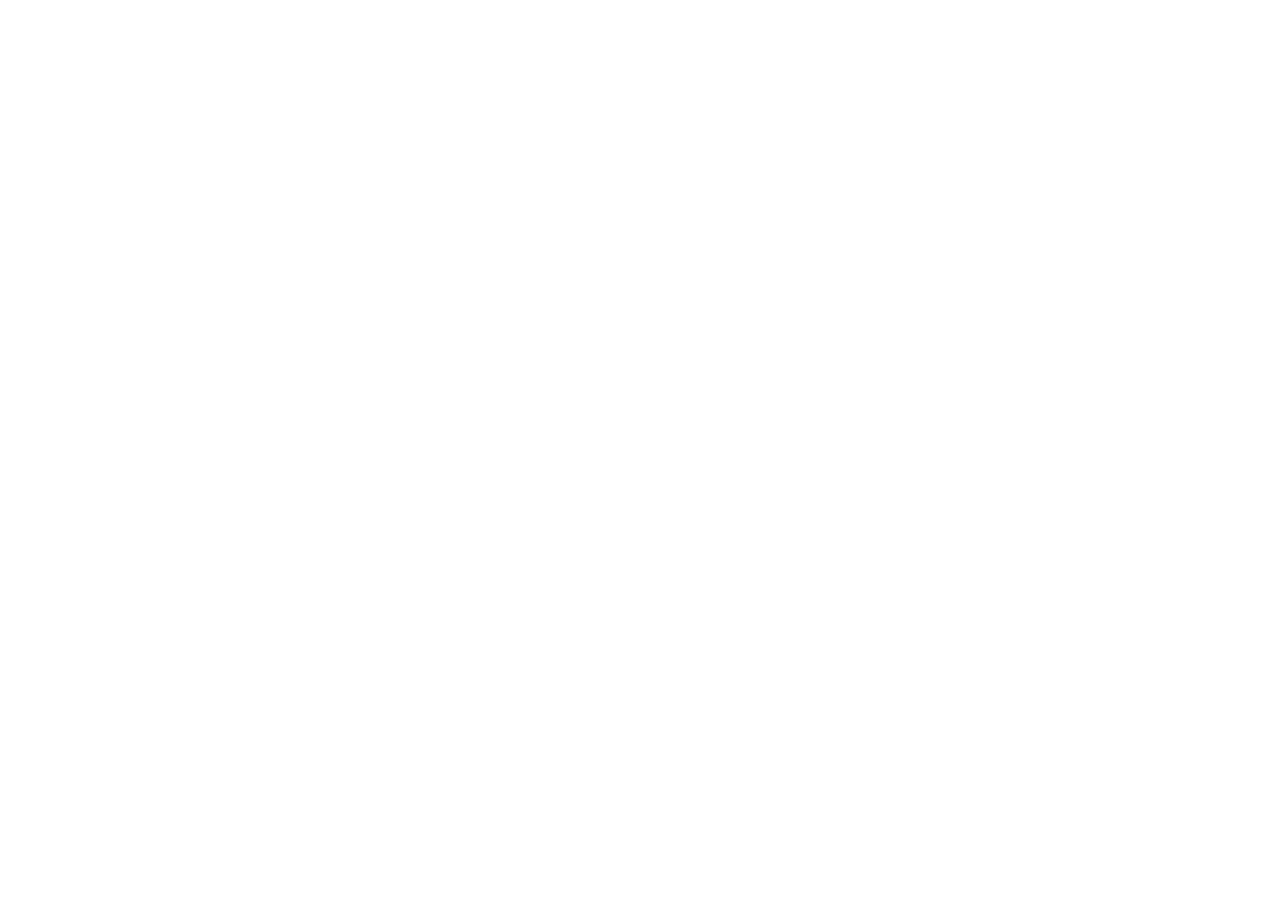
==== index.html @ e0fe6e9a "Create index.html" ====
<!DOCTYPE html>
<html lang="en">
  <head>
    <meta charset="UTF-8" />
    <meta http-equiv="X-UA-Compatible" content="IE=edge" />
    <meta name="viewport" content="width=device-width, initial-scale=1.0" />
    <title>La Mejor Pagina</title>
  </head>

  <body>
    <header>
        
      <!-- menu de navegacion y logo  -->
    </header>
    <main>
      <!-- contenido que quiero mostrar -->
    </main>
    <footer>
      <!-- contacto, mapa del sitio, legales -->
    </footer>
  </body>
</html>
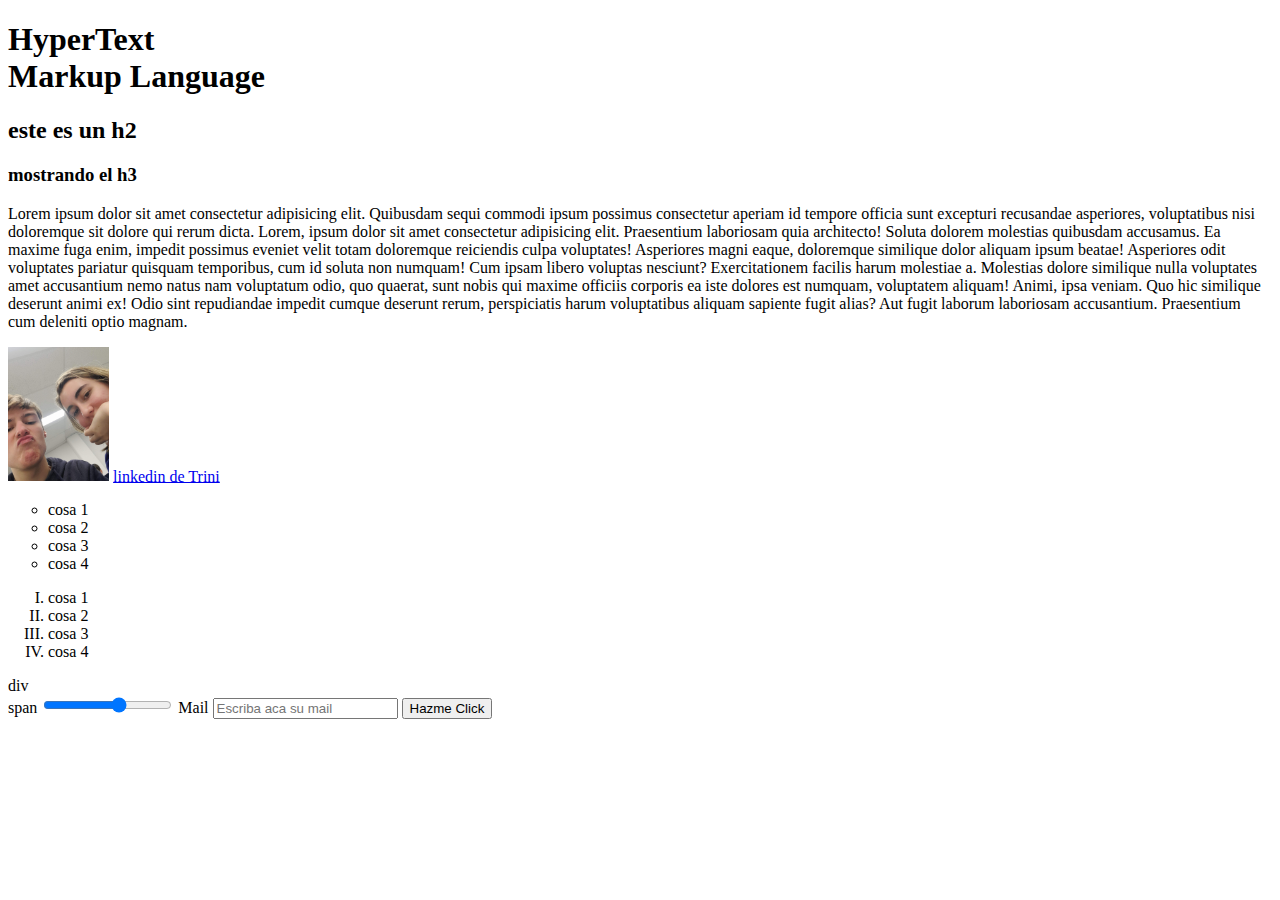
==== commit e9702c85: "commit inicial" ====
--- a/index.html
+++ b/index.html
@@ -4,19 +4,59 @@
     <meta charset="UTF-8" />
     <meta http-equiv="X-UA-Compatible" content="IE=edge" />
     <meta name="viewport" content="width=device-width, initial-scale=1.0" />
-    <title>La Mejor Pagina</title>
+    <title>Clase 3 - intro a html</title>
   </head>
 
   <body>
     <header>
-        
       <!-- menu de navegacion y logo  -->
+
     </header>
     <main>
       <!-- contenido que quiero mostrar -->
+      <h1>HyperText <br> Markup Language</h1>
+      <!-- el h1 es para poner texto grande y el br para poner enter -->
+      <h2> este es un h2 </h2>
+      <h3>mostrando el h3 </h3>
+      <!-- La etiqueta p es para parrafos  y si pones lorem o lorem*4 te pone parrafos para simular texto-->
+      <p> Lorem ipsum dolor sit amet consectetur adipisicing elit. Quibusdam sequi commodi ipsum possimus consectetur aperiam id tempore officia sunt excepturi recusandae asperiores, voluptatibus nisi doloremque sit dolore qui rerum dicta.
+        Lorem, ipsum dolor sit amet consectetur adipisicing elit. Praesentium laboriosam quia architecto! Soluta dolorem molestias quibusdam accusamus. Ea maxime fuga enim, impedit possimus eveniet velit totam doloremque reiciendis culpa voluptates!
+        Asperiores magni eaque, doloremque similique dolor aliquam ipsum beatae! Asperiores odit voluptates pariatur quisquam temporibus, cum id soluta non numquam! Cum ipsam libero voluptas nesciunt? Exercitationem facilis harum molestiae a.
+        Molestias dolore similique nulla voluptates amet accusantium nemo natus nam voluptatum odio, quo quaerat, sunt nobis qui maxime officiis corporis ea iste dolores est numquam, voluptatem aliquam! Animi, ipsa veniam.
+        Quo hic similique deserunt animi ex! Odio sint repudiandae impedit cumque deserunt rerum, perspiciatis harum voluptatibus aliquam sapiente fugit alias? Aut fugit laborum laboriosam accusantium. Praesentium cum deleniti optio magnam.
+      </p>
+      <!-- el img es para poner una imagen en el src (source) y el alt (alternativo) es lo que aparece si no figura la imagen -->
+      <img src="./willy y oli.jpg" alt="exceso de facha" text-align:center width="8%">
+      <!-- la etiqueta a es para poner vínculos, en la parte de linkedin de trini puede ir una imagen tambien -->
+      <a href="https://www.linkedin.com/in/trinidad-gutierrez-mosquera-/" target="_blank"> linkedin de Trini</a>
+
+      <ul type="circle">
+         <!-- los types pueden ser circle, squear, y hay mas -->
+        <li>cosa 1</li>
+        <li> cosa 2</li>
+        <li> cosa 3</li>
+        <li> cosa 4</li>
+      </ul>
+
+      <ol type = I>
+          <!-- los types pueden ser 1, A, a, i  -->
+      <li>cosa 1</li>
+      <li> cosa 2</li>
+      <li> cosa 3</li>
+      <li> cosa 4</li>
+    </ol>
     </main>
     <footer>
       <!-- contacto, mapa del sitio, legales -->
+       <!-- el div es un bloque horizontal para separar secciones  -->
+      <div>div</div>
+       <!-- el span es parecido al div pero no ocupa todo el ancho de la pantalla  -->
+      <span> span </span>
+ <!-- el input es para que entre data el usuario, types pueden ser range, date-->
+      <input type="range" min="0" max="10" step="2">
+      <label for="Mail">Mail</label>
+      <input type="text" placeholder="Escriba aca su mail">
+      <input type="button" value="Hazme Click">
     </footer>
   </body>
 </html>
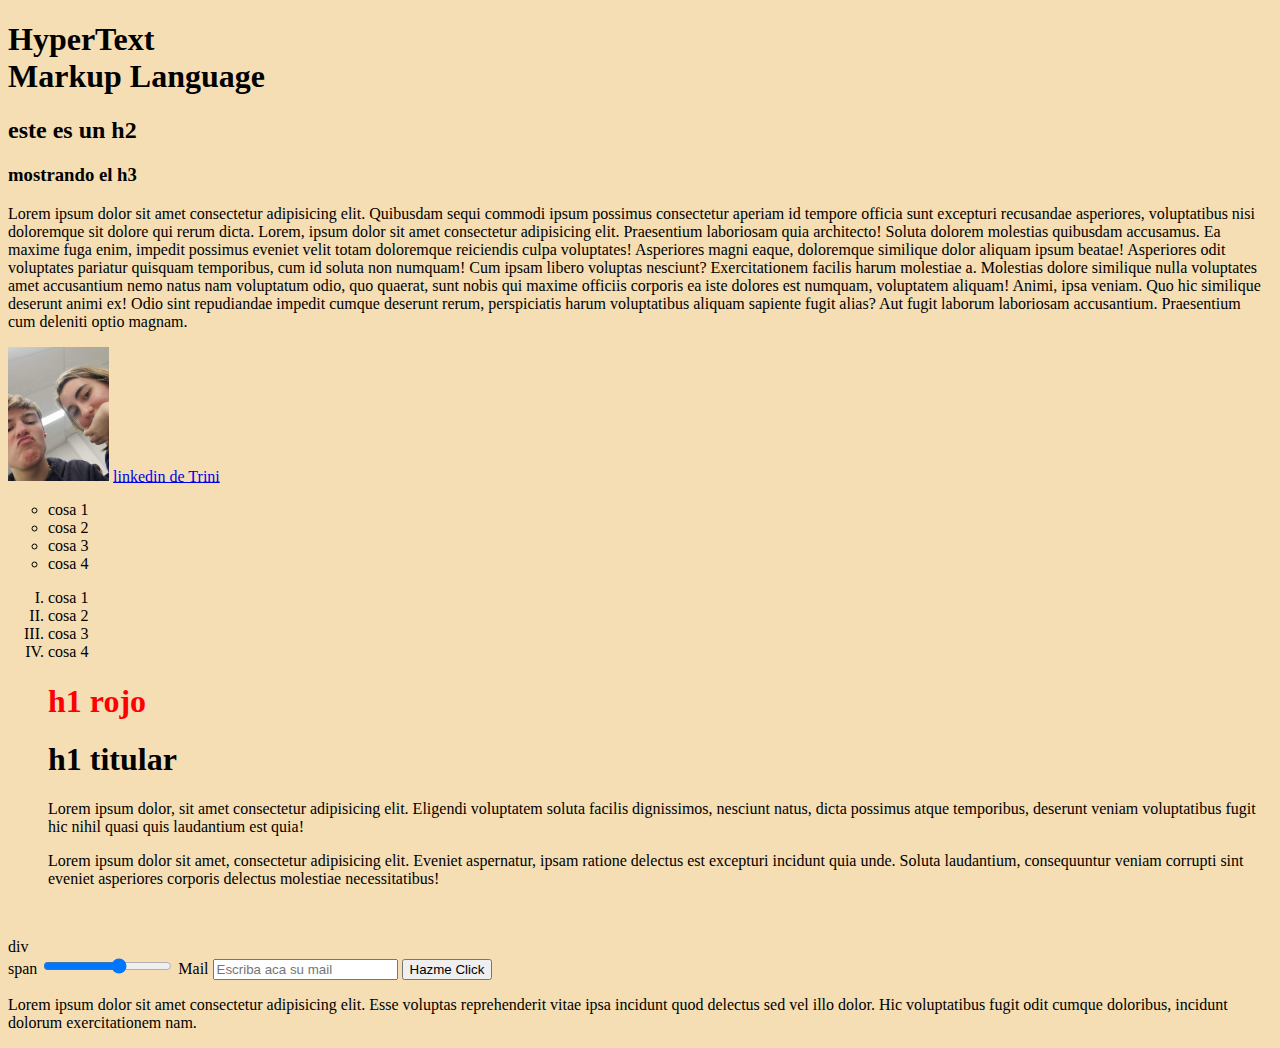
==== commit e50cc04c: "clase 4 fin" ====
--- a/index.html
+++ b/index.html
@@ -5,6 +5,9 @@
     <meta http-equiv="X-UA-Compatible" content="IE=edge" />
     <meta name="viewport" content="width=device-width, initial-scale=1.0" />
     <title>Clase 3 - intro a html</title>
+    <style>
+      body{background-color:wheat ;} 
+      </style>
   </head>
 
   <body>
@@ -44,6 +47,16 @@
       <li> cosa 2</li>
       <li> cosa 3</li>
       <li> cosa 4</li>
+
+      <h1 style="color:red"> h1 rojo </h1>
+      <h1 class="titular"> h1 titular </h1>
+      <p id="padding-interno"> Lorem ipsum dolor, sit amet consectetur adipisicing elit. Eligendi voluptatem soluta facilis dignissimos, nesciunt natus, dicta possimus atque temporibus, deserunt veniam voluptatibus fugit hic nihil quasi quis laudantium est quia!</p>
+      <p class=" rojo borde"> Lorem ipsum dolor sit amet, consectetur adipisicing elit. Eveniet aspernatur, ipsam ratione delectus est excepturi incidunt quia unde. Soluta laudantium, consequuntur veniam corrupti sint eveniet asperiores corporis delectus molestiae necessitatibus!</p>
+      <img src="https://via.placeholder.com/200" alt="">
+      <img src="https://via.placeholder.com/200/f00" id="relativa"  alt="">
+      <img src="https://es.logodownload.org/wp-content/uploads/2018/10/whatsapp-logo-11.png" id="whatsapp" width="8%" alt="">
+
+
     </ol>
     </main>
     <footer>
@@ -57,6 +70,8 @@
       <label for="Mail">Mail</label>
       <input type="text" placeholder="Escriba aca su mail">
       <input type="button" value="Hazme Click">
+      <p id="padding-interno"> Lorem ipsum dolor sit amet consectetur adipisicing elit. Esse voluptas reprehenderit vitae ipsa incidunt quod delectus sed vel illo dolor. Hic voluptatibus fugit odit cumque doloribus, incidunt dolorum exercitationem nam. </p>
+        
     </footer>
   </body>
 </html>
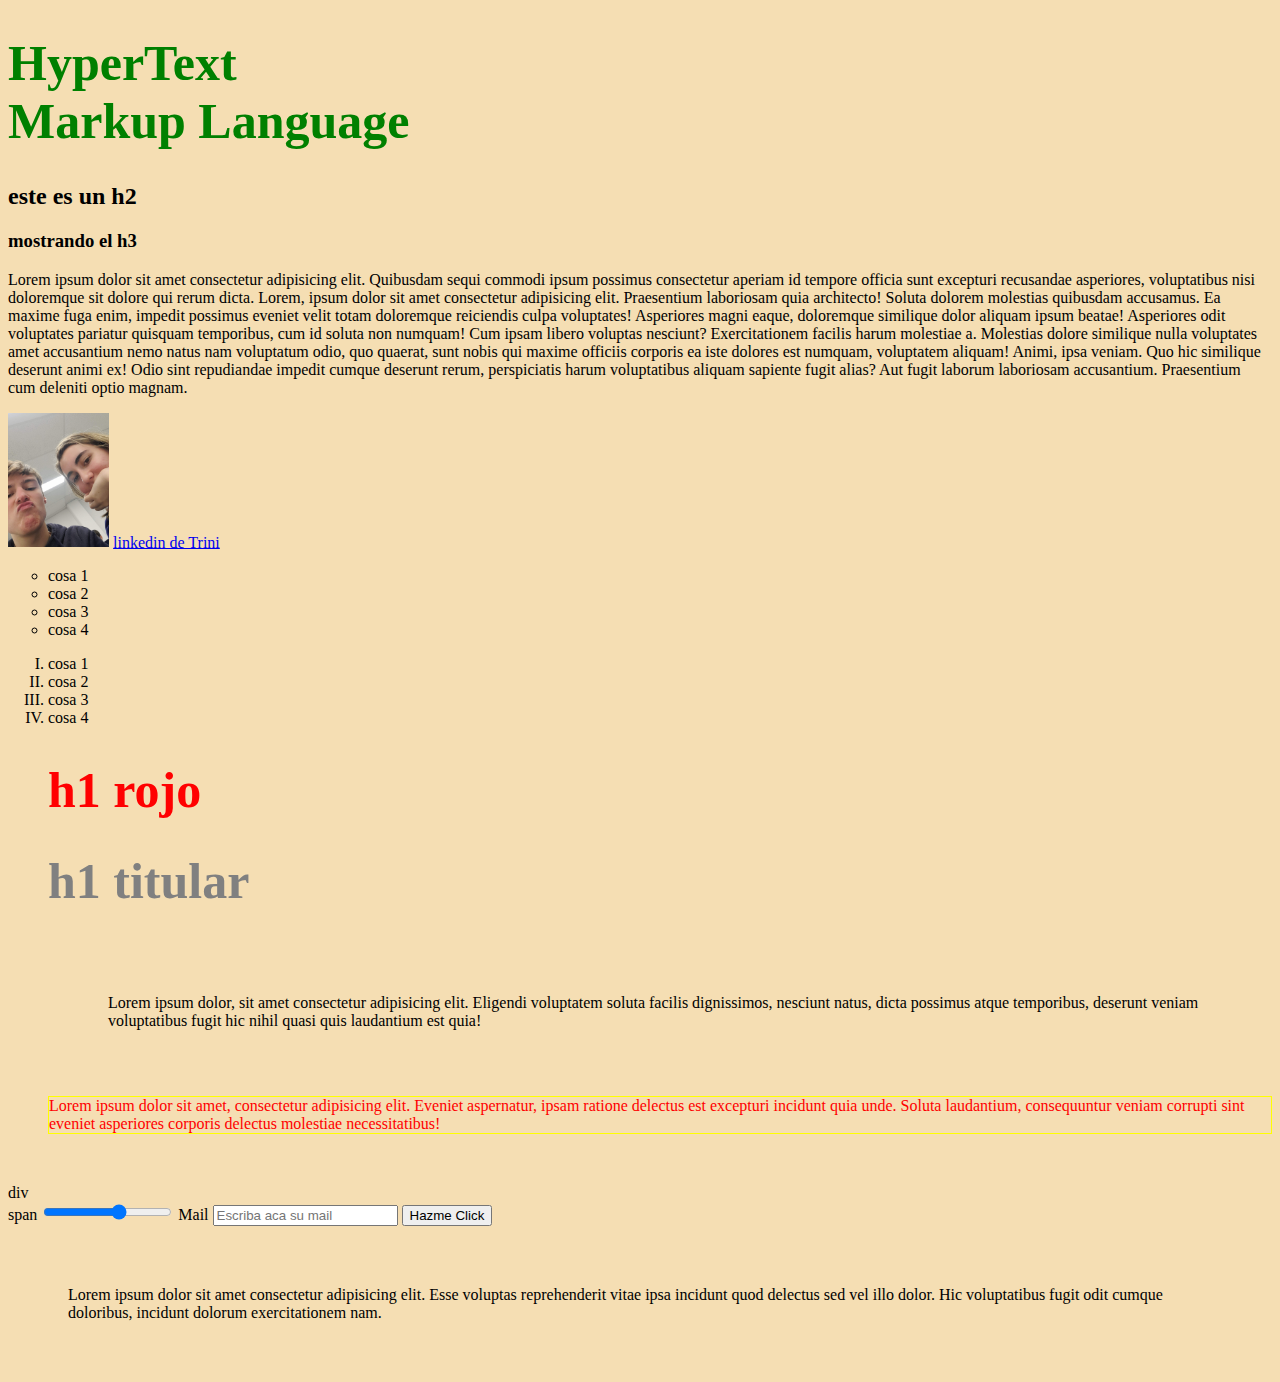
==== commit 4bf7a4e8: "arregle el link del index al style.ccs" ====
--- a/index.html
+++ b/index.html
@@ -8,6 +8,7 @@
     <style>
       body{background-color:wheat ;} 
       </style>
+      <link rel="stylesheet" href="./style.css">
   </head>
 
   <body>
--- a/style.css
+++ b/style.css
@@ -0,0 +1,15 @@
+/* llamar a la eetiqueta directo*/
+h1{color:green; font-size: 50px;}
+
+/* llamar a una clase */
+.titular{color:grey;}
+
+/* llamar a un id */
+#titular3{color:aqua; font-size: 50px; background-color: brown;}
+
+.rojo{color:red}
+.borde{border: 1px yellow solid;}
+
+#relativa{position: relative; bottom: 10px; right: 10px}
+#whatsapp{position: fixed; bottom: 40px; right: 10px}
+#padding-interno{padding: 50px; margin: 10px;}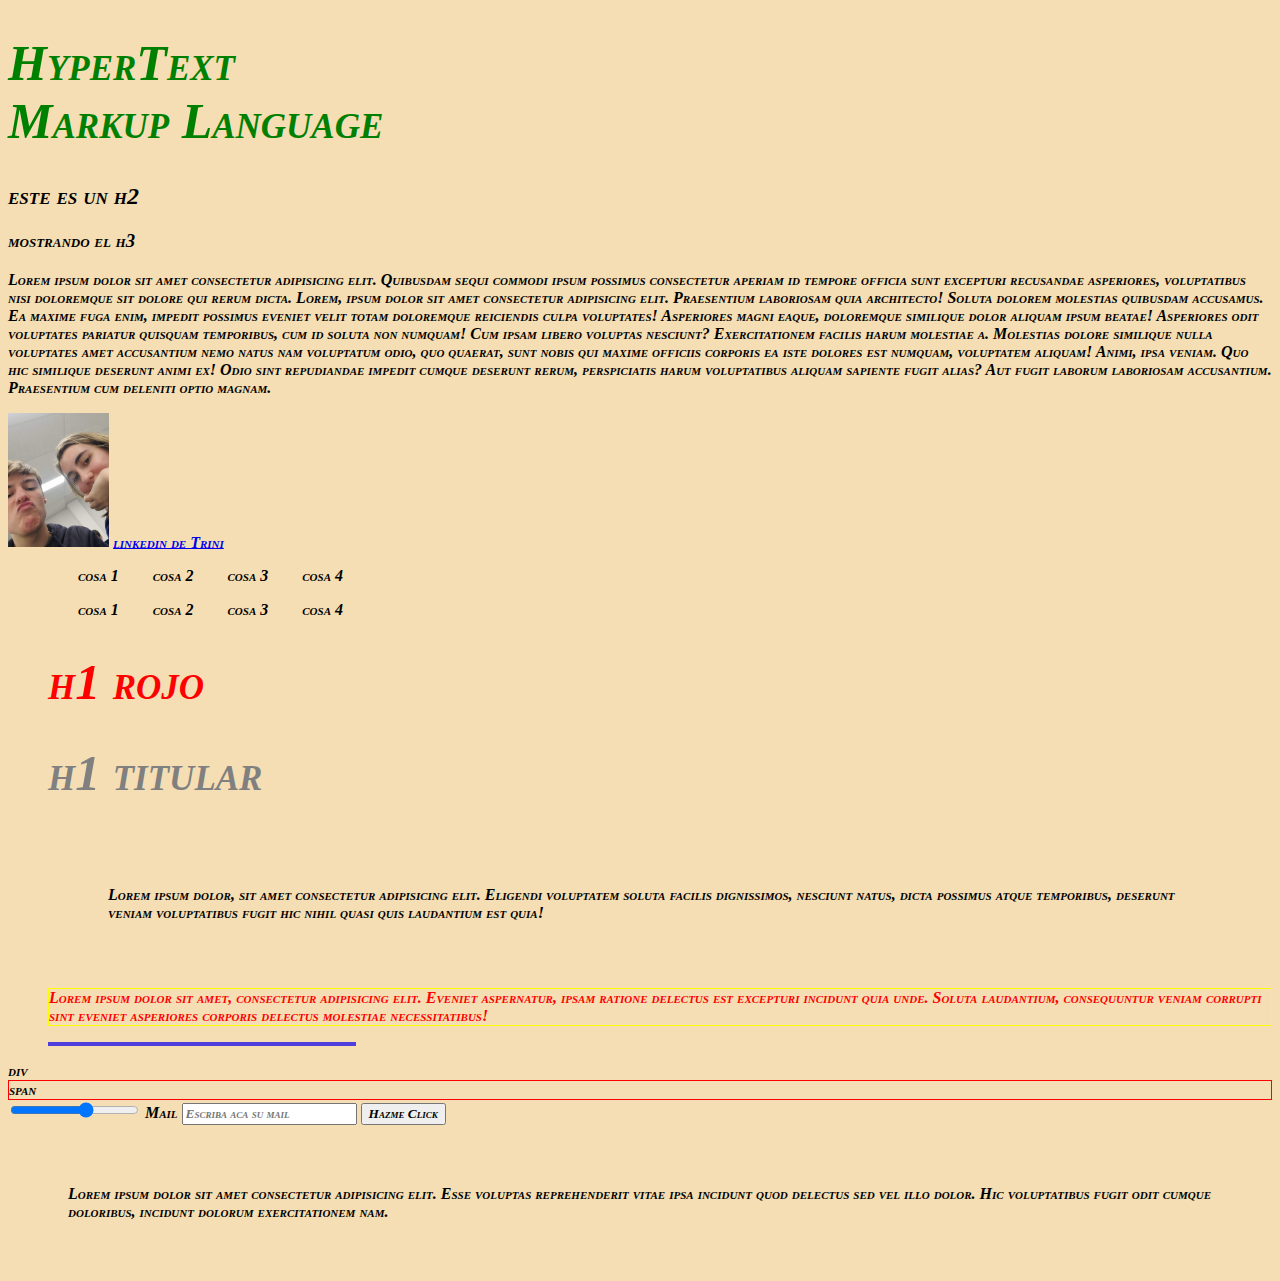
==== commit 9dbd7cbb: "add img responsive" ====
--- a/index.html
+++ b/index.html
@@ -53,9 +53,9 @@
       <h1 class="titular"> h1 titular </h1>
       <p id="padding-interno"> Lorem ipsum dolor, sit amet consectetur adipisicing elit. Eligendi voluptatem soluta facilis dignissimos, nesciunt natus, dicta possimus atque temporibus, deserunt veniam voluptatibus fugit hic nihil quasi quis laudantium est quia!</p>
       <p class=" rojo borde"> Lorem ipsum dolor sit amet, consectetur adipisicing elit. Eveniet aspernatur, ipsam ratione delectus est excepturi incidunt quia unde. Soluta laudantium, consequuntur veniam corrupti sint eveniet asperiores corporis delectus molestiae necessitatibus!</p>
-      <img src="https://via.placeholder.com/200" alt="">
-      <img src="https://via.placeholder.com/200/f00" id="relativa"  alt="">
-      <img src="https://es.logodownload.org/wp-content/uploads/2018/10/whatsapp-logo-11.png" id="whatsapp" width="8%" alt="">
+      <img id="imagen-responsive" src="https://via.placeholder.com/200" alt="">
+      <img id="imagen-responsive" src="https://via.placeholder.com/200/f00" id="relativa"  alt="">
+      <img  src="https://es.logodownload.org/wp-content/uploads/2018/10/whatsapp-logo-11.png" id="whatsapp" width="8%" alt="">
 
 
     </ol>
--- a/style.css
+++ b/style.css
@@ -11,5 +11,51 @@
 .borde{border: 1px yellow solid;}
 
 #relativa{position: relative; bottom: 10px; right: 10px}
-#whatsapp{position: fixed; bottom: 40px; right: 10px}
-#padding-interno{padding: 50px; margin: 10px;}+#whatsapp{position: fixed; bottom: 40px; right: 10px ; width: 5%;}
+#padding-interno{padding: 50px; margin: 10px;}
+
+/* Clase 5 */
+*{
+    font-style: italic;
+    font-weight:900;
+    font-variant: small-caps;
+    font-family: 'Qwitcher Grypen', cursive;
+
+}
+
+#caja1{
+    border:1px solid red;
+    margin-top: 50px;
+    padding-top: 100px;
+
+}
+
+#caja2{
+    margin: 10px 20px 30px 40px;
+    /* top rigth bottom left */
+    border: solid red;
+    border-width: 1px 10px 30px 50px;
+    /*debbugear*/
+}
+#imagen-responsive{
+    width: 25%;
+    border:1px solid rgb(80, 61, 223);
+    display:block;
+
+}
+
+/*Display:
+-none
+-block
+-inline
+-inlie-block
+*/
+li{
+    display:inline;
+    margin-left: 30px;
+}
+span{
+    /* error typo*/
+    border:1px solid red;
+    display:block;
+}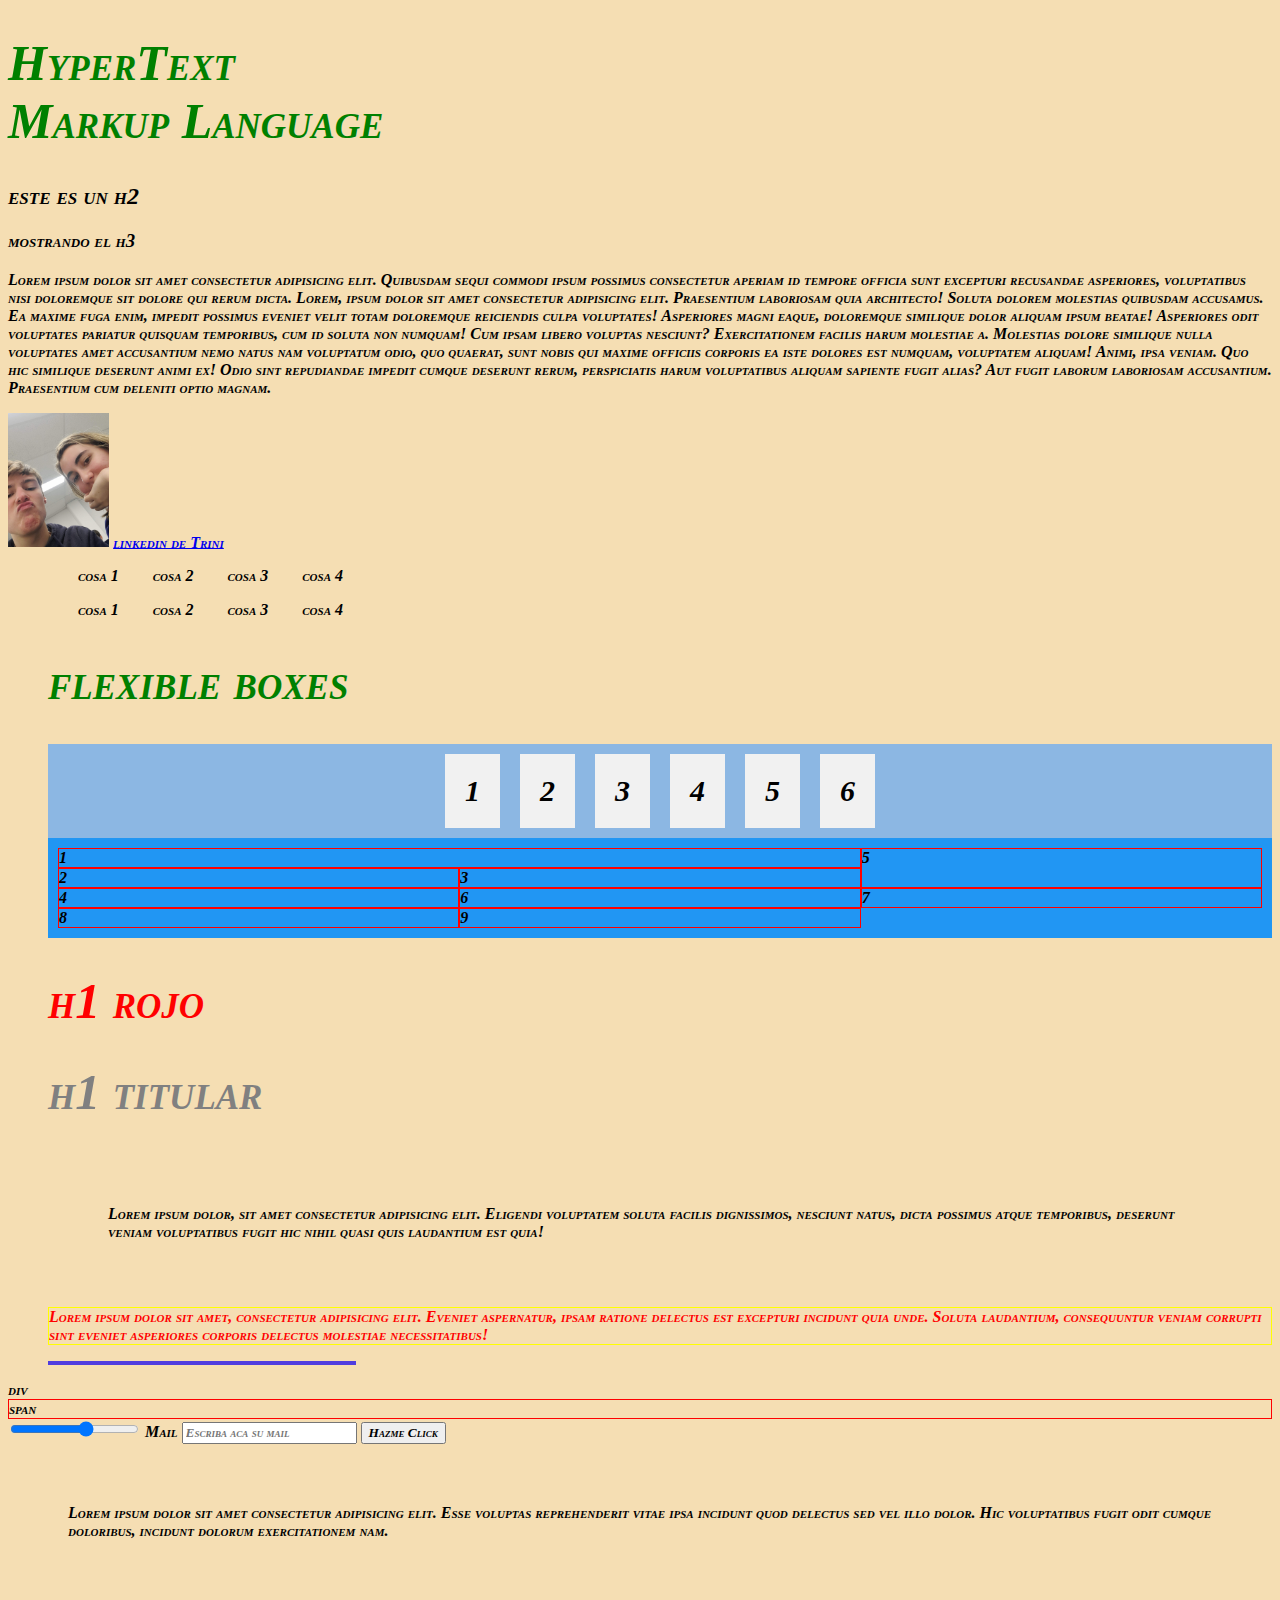
==== commit e85e27a9: "clase 10 js" ====
--- a/index.html
+++ b/index.html
@@ -49,6 +49,28 @@
       <li> cosa 3</li>
       <li> cosa 4</li>
 
+      <h1>flexible boxes</h1>
+      <div class="flex-container">
+        <div>1</div>
+        <div>2</div>
+        <div>3</div> 
+        <div>4</div>
+        <div>5</div>
+        <div>6</div> 
+      </div>
+
+      <div class='grilla'>
+        <div class="grid-item item1">1</div>
+        <div class="grid-item">2</div>
+        <div class="grid-item">3</div>
+        <div class="grid-item">4</div>
+        <div class="grid-item item5">5</div>
+        <div class="grid-item">6</div>
+        <div class="grid-item">7</div>
+        <div class="grid-item">8</div>
+        <div class="grid-item">9</div>
+    </div>
+
       <h1 style="color:red"> h1 rojo </h1>
       <h1 class="titular"> h1 titular </h1>
       <p id="padding-interno"> Lorem ipsum dolor, sit amet consectetur adipisicing elit. Eligendi voluptatem soluta facilis dignissimos, nesciunt natus, dicta possimus atque temporibus, deserunt veniam voluptatibus fugit hic nihil quasi quis laudantium est quia!</p>
@@ -75,4 +97,5 @@
         
     </footer>
   </body>
+  <script src="./script.js"></script>
 </html>
--- a/style.css
+++ b/style.css
@@ -58,4 +58,39 @@
     /* error typo*/
     border:1px solid red;
     display:block;
-}+}
+
+/* Clase 6*/
+.flex-container {
+    display: flex;
+    flex-flow: row nowrap;
+    background-color: rgb(140, 183, 227);
+    justify-content: center;
+    align-items: center;
+  }
+  
+  .flex-container > div {
+    background-color: #f1f1f1;
+    margin: 10px;
+    padding: 20px;
+    font-size: 30px;
+  }
+
+  .grilla{
+
+    display:grid;
+    grid-template-columns: auto auto auto;
+    background-color: #2196F3;
+    padding: 10px;
+  }
+  .grid-item{
+    border: 1px solid red;
+  }
+  .item1 {
+    grid-column: 1 / span 2;
+  }
+
+  .item5{
+    grid-column: 3;
+    grid-row: 1 / span 2;
+  }